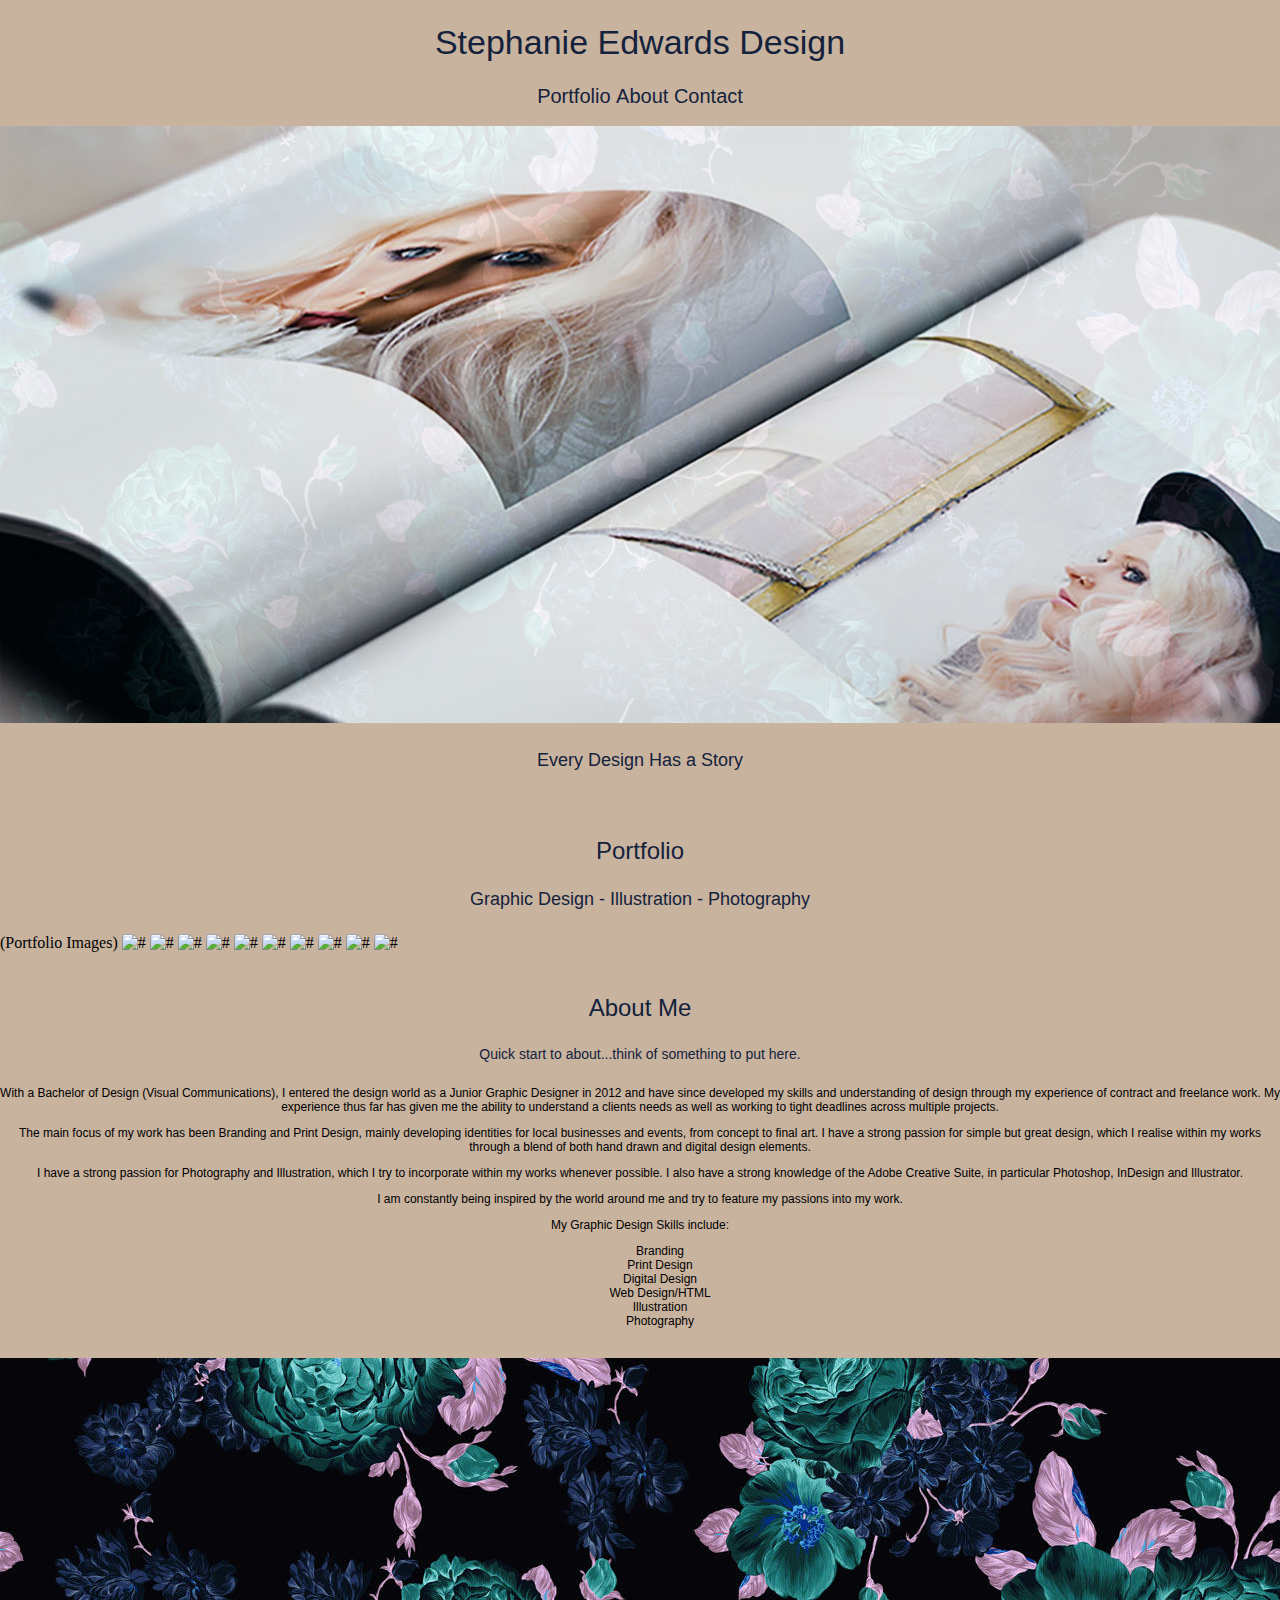
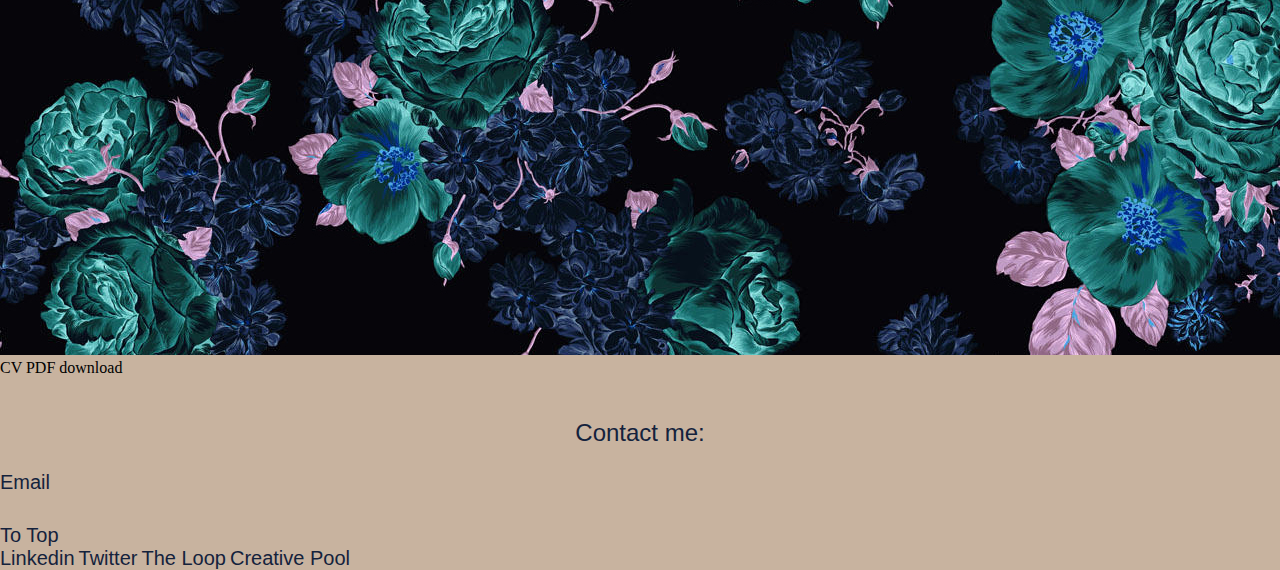
==== unit_3/index.html @ eef28a16 "Unit 3 upload" ====
<!DOCTYPE html>
<html>
<head>
	<title>Stephanie Edwards Design</title>
	<link rel="stylesheet" type="text/css" href="css/style.css">
	
</head>


<body>
	<h1>Stephanie Edwards Design</h1>
		<nav>
			<a href="#">Portfolio</a>
			<a href="#">About</a>
			<a href="#">Contact</a>
		</nav>

<br>
<section>
	<img src="images/YENmockup-Spread2CLOSEUP2.jpg" alt="Close up of magazine with images of a blonde rock chick" title="Yen Festival Issue Layout">
	<h4 id="slogan">Every Design Has a Story</h4> 
</section>

<br>

<main>
	<h3>Portfolio<h3>
	<h4>Graphic Design - Illustration - Photography</h4>
	(Portfolio Images)
	<img src="#" alt="#" title="#">
	<img src="#" alt="#" title="#">
	<img src="#" alt="#" title="#">
	<img src="#" alt="#" title="#">
	<img src="#" alt="#" title="#">
	<img src="#" alt="#" title="#">
	<img src="#" alt="#" title="#">
	<img src="#" alt="#" title="#">
	<img src="#" alt="#" title="#">
	<img src="#" alt="#" title="#">

<main>

<br>

<section>
	<h3>About Me</h3>
	<h5>Quick start to about...think of something to put here.</h5>
	<p>With a Bachelor of Design (Visual Communications), I entered the design world as a Junior Graphic Designer in 2012 and have since developed my skills and understanding of design through my experience of contract and freelance work. My experience thus far has given me the ability to understand a clients needs as well as working to tight deadlines across multiple projects.</p>

	<p>The main focus of my work has been Branding and Print Design, mainly developing identities for local businesses and events, from concept to final art. I have a strong passion for simple but great design, which I realise within my works through a blend of both hand drawn and digital design elements.</p>

	<p>I have a strong passion for Photography and Illustration, which I try to incorporate within my works whenever possible. I also have a strong knowledge of the Adobe Creative Suite, in particular Photoshop, InDesign and Illustrator.</p>

	<p>I am constantly being inspired by the world around me and try to feature my passions into my work.</p> 


	<p>My Graphic Design Skills include:</p>
	<ul>
		<li>Branding</li>
		<li>Print Design</li>
		<li>Digital Design</li>
		<li>Web Design/HTML</li>
		<li>Illustration</li>
		<li>Photography</li>
	</ul>
</section>
<section>
<br>

	<img src="images/FlowerBackground-InvertSection1.jpg" alt="Neon floral print on a black background" title="Floral Invert">
	CV PDF download
</section>

<br>

<section>
	<h3>Contact me:</h3><a href="mailto:sedwardshm@hotmail.com">Email</a></p>
	
</section>

<br>

<footer>
	<!--Footer with Scroll up link & social Media-->
	<a href="£">To Top</a>
	<br>

		<a href="#">Linkedin</a>
		<a href="#">Twitter</a>
		<a href="#">The Loop</a>
		<a href="#">Creative Pool</a>
</footer>

</body>
</html>
---- unit_3/css/style.css ----
body {
	background: rgb(200, 179, 159);
	padding: 0;
	margin: 0;

}

h1{
	font-family: "Bebas Neue", sans-serif; 
	font-size: 34px;
	font-weight: normal;
	color: #14223c;
	text-align: center;

}
nav{
	font-family: "Avenir", sans-serif;
	font-size: 20px;
	color: #14223c;
	text-align: center;
}

p{
	font-family: "Open Sans", sans-serif; 
	font-size: 12px;
	text-align: center;

}

h3{
	font-family: "Bebas Neue", sans-serif; 
	font-size: 24px;
	font-weight: normal;
	color: #14223c;
	text-align: center;


}

h4{
	font-family: "Bebas Neue", sans-serif; 
	font-size: 18px;
	font-weight: normal;
	color: #14223c;
	text-align: center;


}

h5{
	font-family: "Bebas Neue", sans-serif; 
	font-size: 14px;
	font-weight: normal;
	color: #14223c;
	text-align: center;


}


a{
	align-items: center;
	font-family: "Bebas Neue", sans-serif; 
	font-size: 20px;
	font-weight: normal;
	color: #14223c;
	text-decoration: none;

}

footer{
	align-items: center;
}

ul{
	text-align: center;
	list-style-type: none;
	font-family: "Open Sans", sans-serif; 
	font-size: 12px;
	text-align: center;
	

}
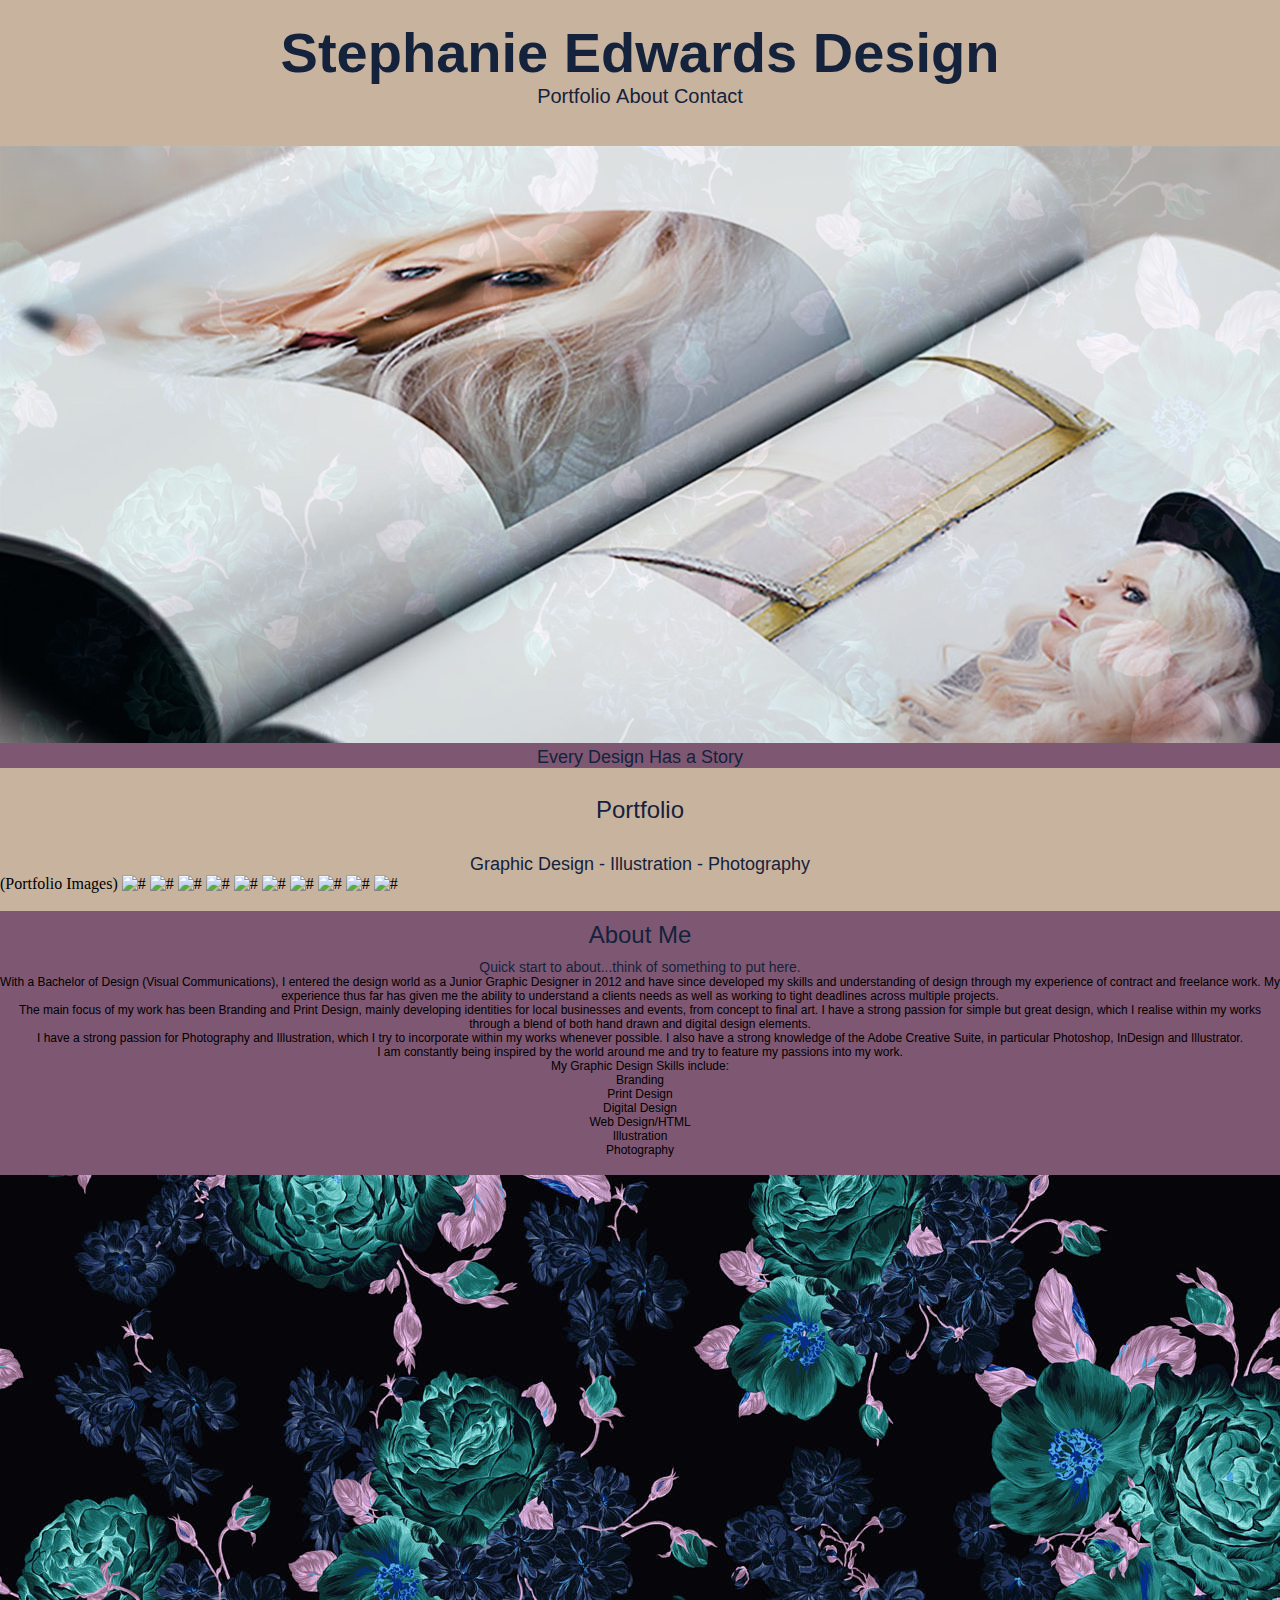
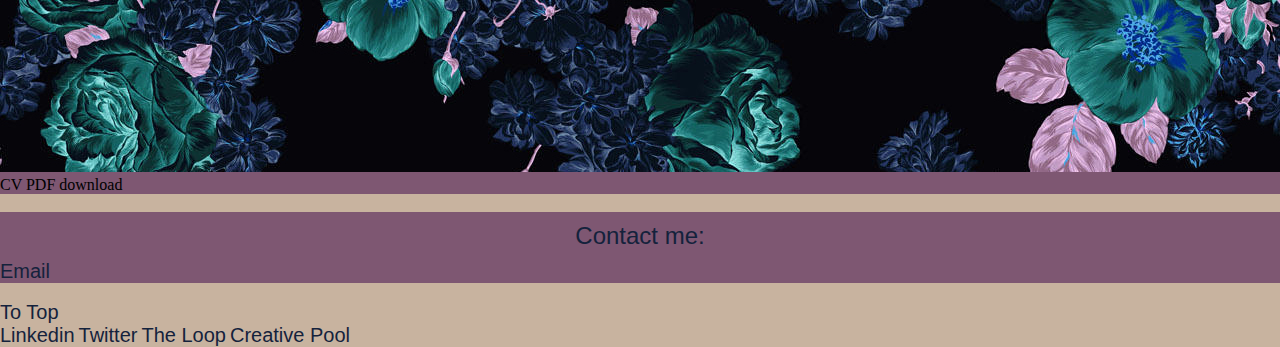
==== commit c8a8843b: "edits" ====
--- a/unit_3/index.html
+++ b/unit_3/index.html
@@ -8,13 +8,14 @@
 
 
 <body>
-	<h1>Stephanie Edwards Design</h1>
-		<nav>
-			<a href="#">Portfolio</a>
-			<a href="#">About</a>
-			<a href="#">Contact</a>
-		</nav>
-
+	<header>
+		<h1>Stephanie Edwards Design</h1>
+			<nav>
+				<a href="#">Portfolio</a>
+				<a href="#">About</a>
+				<a href="#">Contact</a>
+			</nav>
+	</header>
 <br>
 <section>
 	<img src="images/YENmockup-Spread2CLOSEUP2.jpg" alt="Close up of magazine with images of a blonde rock chick" title="Yen Festival Issue Layout">
@@ -38,7 +39,7 @@
 	<img src="#" alt="#" title="#">
 	<img src="#" alt="#" title="#">
 
-<main>
+</main>
 
 <br>
 
@@ -63,9 +64,9 @@
 		<li>Illustration</li>
 		<li>Photography</li>
 	</ul>
+<br>
 </section>
 <section>
-<br>
 
 	<img src="images/FlowerBackground-InvertSection1.jpg" alt="Neon floral print on a black background" title="Floral Invert">
 	CV PDF download
@@ -75,7 +76,6 @@
 
 <section>
 	<h3>Contact me:</h3><a href="mailto:sedwardshm@hotmail.com">Email</a></p>
-	
 </section>
 
 <br>
--- a/unit_3/css/style.css
+++ b/unit_3/css/style.css
@@ -1,24 +1,40 @@
+*{
+	padding: 0;
+	margin: 0;
+}
+
 body {
 	background: rgb(200, 179, 159);
-	padding: 0;
-	margin: 0;
 
 }
 
-h1{
+header{
+	padding: 20px;
 	font-family: "Bebas Neue", sans-serif; 
-	font-size: 34px;
+	font-size: 28px;
 	font-weight: normal;
+	font-kerning: 10px;
 	color: #14223c;
+	background: rgb(200, 179, 159);
 	text-align: center;
+}
 
-}
 nav{
 	font-family: "Avenir", sans-serif;
 	font-size: 20px;
 	color: #14223c;
 	text-align: center;
 }
+
+main{
+
+}
+
+section{
+	background: #7e5772;
+
+}
+
 
 p{
 	font-family: "Open Sans", sans-serif; 
@@ -31,6 +47,7 @@
 	font-family: "Bebas Neue", sans-serif; 
 	font-size: 24px;
 	font-weight: normal;
+	padding: 10px;
 	color: #14223c;
 	text-align: center;
 
